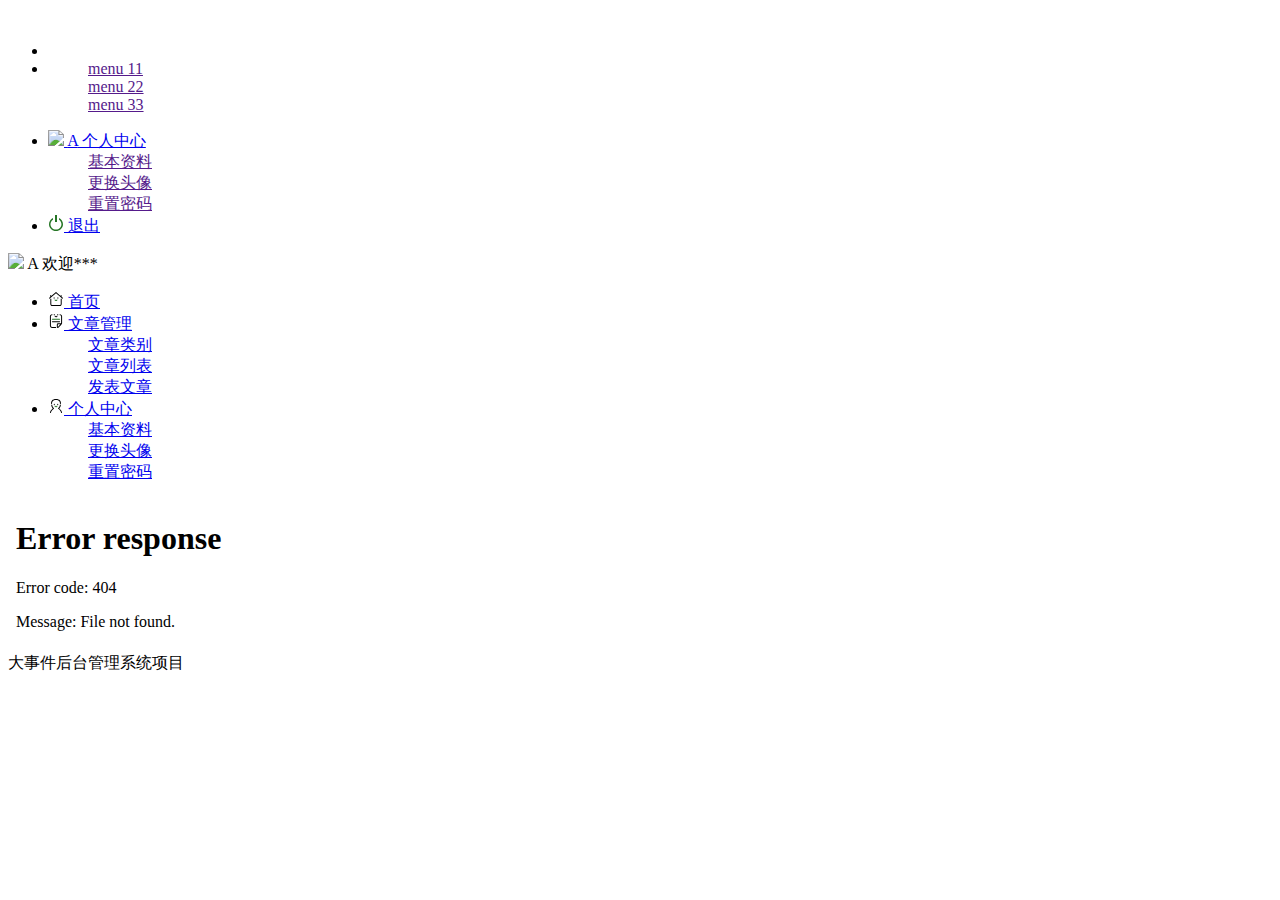
==== index.html @ 34bf2a38 "Merge branch 'index'" ====
<!DOCTYPE html>
<html lang="en">
<head>
    <meta charset="UTF-8">
    <meta http-equiv="X-UA-Compatible" content="IE=edge">
    <meta name="viewport" content="width=device-width, initial-scale=1.0">
    <title>Document</title>
    <!-- 导入layui.css -->
    <link rel="stylesheet" href="/assets/lib/layui/css/layui.css">
    <!-- 导入index.css -->
    <link rel="stylesheet" href="/assets/css/index.css">
</head>
<body>
    <div class="layui-layout layui-layout-admin">
      <div class="layui-header">
        <div class="layui-logo layui-hide-xs layui-bg-black">
            <img src="/assets/images/logo.png" alt="">
        </div>
        <!-- 头部区域（可配合layui 已有的水平导航） -->
        <ul class="layui-nav layui-layout-left">
          <!-- 移动端显示 -->
          <li class="layui-nav-item layui-show-xs-inline-block layui-hide-sm" lay-header-event="menuLeft">
            <i class="layui-icon layui-icon-spread-left"></i>
          </li>
          <li class="layui-nav-item">
            <dl class="layui-nav-child">
              <dd><a href="">menu 11</a></dd>
              <dd><a href="">menu 22</a></dd>
              <dd><a href="">menu 33</a></dd>
            </dl>
          </li>
        </ul>
        <ul class="layui-nav layui-layout-right">
          <li class="layui-nav-item layui-hide layui-show-md-inline-block">
            <a href="javascript:;"  class="userinfo">
              <img src="//tva1.sinaimg.cn/crop.0.0.118.118.180/5db11ff4gw1e77d3nqrv8j203b03cweg.jpg" class="layui-nav-img">
              <span class="text-avatar">A</span>
              个人中心
            </a>
            <dl class="layui-nav-child">
              <dd><a href="">基本资料</a></dd>
              <dd><a href="">更换头像</a></dd>
              <dd><a href="">重置密码</a></dd>
            </dl>
          </li>
          <li class="layui-nav-item" lay-header-event="menuRight" lay-unselect>
            
            <a href="javascript:;" id="btn-logout">
              <svg t="1622561565567" class="icon" viewBox="0 0 1024 1024" version="1.1" xmlns="http://www.w3.org/2000/svg" p-id="3839" width="16" height="16"><path d="M320 192v106.432c-97.28 61.12-161.792 167.68-161.792 289.024 0 189.632 157.632 343.36 352 343.36 194.432 0 352-153.728 352-343.36 0-119.808-62.848-225.28-158.208-286.72V192c151.36 70.144 256 220.608 256 394.944C960 828.352 759.424 1024 512 1024s-448-195.648-448-437.056C64 412.608 168.64 262.144 320 192z m128-192h128v448H448V0z" fill="#267626" p-id="3840"></path></svg>
              退出
            </a>
          </li>
        </ul>
      </div>
      
      <div class="layui-side layui-bg-black">
        <div class="layui-side-scroll">
            <div class="userinfo">
                <img src="//tva1.sinaimg.cn/crop.0.0.118.118.180/5db11ff4gw1e77d3nqrv8j203b03cweg.jpg" class="layui-nav-img">
                <span class="text-avatar">A</span>
                <span id="welcome">欢迎***</span>
            </div>
          <!-- 左侧导航区域（可配合layui已有的垂直导航） -->
          <ul class="layui-nav layui-nav-tree" lay-shrink="all">
            <li class="layui-nav-item layui-this">
                <a href="/home/home-page.html" target="fm">
                    <svg t="1622562447041" class="icon" viewBox="0 0 1024 1024" version="1.1" xmlns="http://www.w3.org/2000/svg" p-id="1852" width="16" height="16"><path d="M949.408141 435.168124l-77.728292-67.567885 0-87.451748c0-17.253966-13.96199-31.233352-31.210839-31.233352s-31.210839 13.980409-31.210839 31.233352l0 33.189913L532.967544 73.163323c-0.01535-0.013303-0.031722-0.025583-0.048095-0.038886-2.004657-1.741667-4.186346-3.190669-6.487761-4.339842-0.002047-0.001023-0.005117-0.00307-0.007163-0.004093-0.421602-0.210801-0.848321-0.409322-1.278109-0.599657-0.046049-0.020466-0.092098-0.042979-0.13917-0.063445-0.381693-0.166799-0.76748-0.322341-1.154289-0.473791-0.094144-0.036839-0.187265-0.077771-0.282433-0.113587-0.341784-0.12996-0.686638-0.24764-1.032516-0.36532-0.140193-0.048095-0.278339-0.099261-0.418532-0.145309-0.309038-0.100284-0.621147-0.189312-0.933255-0.279363-0.176009-0.051165-0.352017-0.107447-0.529049-0.155543-0.298805-0.080841-0.599657-0.150426-0.900509-0.223081-0.188288-0.045025-0.375553-0.095167-0.563842-0.1361-0.315178-0.069585-0.633427-0.12689-0.950651-0.186242-0.173962-0.032746-0.346901-0.070608-0.51984-0.100284-0.364297-0.061398-0.729617-0.11154-1.094938-0.160659-0.125867-0.016373-0.25071-0.038886-0.3776-0.054235-0.452301-0.055259-0.906649-0.098237-1.360997-0.13303-0.036839-0.00307-0.074701-0.008186-0.11154-0.010233-4.9088-0.363274-9.899464 0.430812-14.536065 2.407839-0.052189 0.021489-0.104377 0.041956-0.155543 0.064468-0.330528 0.143263-0.656963 0.296759-0.983397 0.452301-0.149403 0.070608-0.299829 0.137123-0.448208 0.210801-0.237407 0.11768-0.470721 0.243547-0.706081 0.367367-0.234337 0.122797-0.468674 0.243547-0.699941 0.372483-0.157589 0.088004-0.313132 0.183172-0.468674 0.274246-0.303922 0.177032-0.607844 0.355087-0.906649 0.542352-0.096191 0.060375-0.189312 0.124843-0.284479 0.186242-0.352017 0.226151-0.701988 0.458441-1.045819 0.699941-0.060375 0.042979-0.119727 0.088004-0.180102 0.130983-0.370437 0.264013-0.737804 0.536212-1.098008 0.818645-0.055259 0.042979-0.10847 0.088004-0.162706 0.130983-0.356111 0.282433-0.708128 0.571005-1.054005 0.870834-0.021489 0.01842-0.042979 0.034792-0.064468 0.053212L205.507514 322.186933l0-31.627325c0-17.253966-13.96199-31.233352-31.210839-31.233352-17.248849 0-31.210839 13.980409-31.210839 31.233352l0 83.289961c0 0.844228 0.042979 1.677199 0.10847 2.50403l-67.661006 58.814524c-13.019525 11.31572-14.396895 31.04097-3.080152 44.054355 6.176676 7.106862 14.854313 10.746762 23.588231 10.746762 7.264451 0 14.564717-2.521426 20.476357-7.66661l395.9581-344.191086 395.9581 344.191086c5.907547 5.14416 13.20679 7.66661 20.476357 7.66661 8.723685 0 17.406438-3.6399 23.577998-10.746762C963.815269 466.208071 962.431759 446.483844 949.408141 435.168124z" p-id="1853"></path><path d="M845.633636 484.671585c-17.248849 0-31.233352 13.980409-31.233352 31.233352L814.400285 826.200028c0 39.133276-26.928303 72.197322-58.807361 72.197322L269.354658 898.397351c-31.879058 0-58.807361-33.064047-58.807361-72.197322L210.547297 515.90596c0-17.253966-13.985526-31.233352-31.233352-31.233352-17.248849 0-31.233352 13.980409-31.233352 31.233352L148.080593 826.200028c0 74.251098 54.405097 134.665049 121.275087 134.665049L755.592924 960.865077c66.86999 0 121.275087-60.413951 121.275087-134.665049L876.868011 515.90596C876.868011 498.651994 862.882486 484.671585 845.633636 484.671585z" p-id="1854"></path><path d="M390.586766 405.783887c-17.248849 0-31.233352 13.980409-31.233352 31.233352l0 30.470989c0 17.253966 13.985526 31.233352 31.233352 31.233352 17.248849 0 31.233352-13.980409 31.233352-31.233352l0-30.470989C421.820118 419.764296 407.835615 405.783887 390.586766 405.783887z" p-id="1855"></path><path d="M634.360815 405.783887c-17.248849 0-31.233352 13.980409-31.233352 31.233352l0 30.470989c0 17.253966 13.985526 31.233352 31.233352 31.233352 17.248849 0 31.233352-13.980409 31.233352-31.233352l0-30.470989C665.59519 419.764296 651.609665 405.783887 634.360815 405.783887z" p-id="1856"></path><path d="M589.269851 546.844599c-14.539134-9.31311-33.841759-5.053086-43.149752 9.455349-0.121773 0.193405-13.379729 19.449981-33.968649 19.449981-20.008706 0-32.454156-18.138102-33.276894-19.378349-9.175987-14.417361-28.269857-18.809391-42.834574-9.750061-14.650675 9.099239-19.145036 28.356838-10.044774 43.007513 11.214413 18.047028 41.980113 48.589648 86.157265 48.589648 43.958164 0 75.100442-30.308283 86.573751-48.223305C608.028077 575.46545 603.793636 556.147476 589.269851 546.844599z" fill="#267626" p-id="1857"></path></svg>
                    首页
                </a>
            </li>
            
            <li class="layui-nav-item">
              <a class="" href="javascript:;">
                  <svg t="1622562774455" class="icon" viewBox="0 0 1024 1024" version="1.1" xmlns="http://www.w3.org/2000/svg" p-id="2136" width="16" height="16"><path d="M399.387199 158.662603c17.451464 0 31.600719-14.149255 31.600719-31.600719L430.987918 96.232738c0-17.451464-14.149255-31.600719-31.600719-31.600719-17.451464 0-31.600719 14.149255-31.600719 31.600719l0 30.829146C367.786481 144.513348 381.935736 158.662603 399.387199 158.662603z" p-id="2137"></path><path d="M624.957655 158.662603c17.451464 0 31.600719-14.149255 31.600719-31.600719L656.558373 96.232738c0-17.451464-14.149255-31.600719-31.600719-31.600719-17.451464 0-31.600719 14.149255-31.600719 31.600719l0 30.829146C593.356936 144.513348 607.506191 158.662603 624.957655 158.662603z" p-id="2138"></path><path d="M427.2682 229.567489c11.341303 18.258852 42.468231 49.15963 87.164199 49.15963 44.479027 0 75.987648-30.66951 87.596034-48.789193 9.324366-14.56574 5.097088-33.745569-9.350972-43.26027-14.431687-9.499351-33.966603-5.457292-43.666522 8.856715-0.134053 0.200568-13.773701 19.992333-34.57854 19.992333-20.228717 0-32.809243-18.320251-33.662681-19.60143-9.273201-14.59644-28.607548-19.020192-43.332924-9.874905C422.608064 195.262172 418.056398 214.744899 427.2682 229.567489z" p-id="2139"></path><path d="M498.431983 896.779503 259.370259 896.779503c-40.658002 0-73.734328-33.076326-73.734328-73.734328L185.635931 212.101699c0-40.658002 33.076326-73.734328 73.734328-73.734328 17.451464 0 31.600719-14.149255 31.600719-31.600719s-14.149255-31.600719-31.600719-31.600719c-75.508741 0-136.935766 61.427024-136.935766 136.935766l0 610.943476c0 75.508741 61.427024 136.935766 136.935766 136.935766l239.061724 0c17.451464 0 31.600719-14.149255 31.600719-31.600719C530.032702 910.928758 515.883447 896.779503 498.431983 896.779503z" p-id="2140"></path><path d="M901.909337 212.101699c0-75.508741-61.432141-136.935766-136.935766-136.935766-17.45658 0-31.600719 14.149255-31.600719 31.600719s14.144138 31.600719 31.600719 31.600719c40.652885 0 73.734328 33.076326 73.734328 73.734328l0 431.874101c0 1.039679 0.207731 2.02103 0.305969 3.035126-3.163039 5.531993-11.175527 14.616906-30.096459 14.616906L658.681734 661.627832c-46.402843 0-93.840248 10.095939-93.840248 84.96716l0 133.947711c0 38.5899 15.08558 64.008826 44.937468 75.596745 6.897084 2.6432 13.475919 3.868097 19.853164 3.868097 20.290115 0 38.543851-12.395308 58.427714-30.783097 0.530073-0.488117 1.043772-0.997724 1.543146-1.527796 212.305337-225.220485 212.305337-261.321704 212.305337-273.186939 0-1.898233-0.178055-3.76372-0.49835-5.587252 0.25685-1.62194 0.49835-3.252067 0.49835-4.945639L901.908314 212.101699zM644.378983 883.534851c-6.907317 6.326079-11.531638 9.772574-14.354939 11.618619-0.781806-1.934049-1.980097-6.259564-1.980097-14.611789L628.043946 746.593969c0-14.385639 2.103918-18.413372 1.939165-18.413372 0 0 0 0-0.005117 0 0.910743-0.606821 6.259564-3.353374 28.704762-3.353374l126.700657 0C747.023758 771.338536 693.851745 831.011614 644.378983 883.534851z" p-id="2141"></path><path d="M743.911884 523.368932 280.431947 523.368932c-17.451464 0-31.600719 14.149255-31.600719 31.600719 0 17.451464 14.149255 31.600719 31.600719 31.600719l463.479937 0c17.45658 0 31.600719-14.149255 31.600719-31.600719C775.512602 537.518187 761.368464 523.368932 743.911884 523.368932z" p-id="2142"></path><path d="M743.911884 365.366362 280.431947 365.366362c-17.451464 0-31.600719 14.149255-31.600719 31.600719 0 17.451464 14.149255 31.600719 31.600719 31.600719l463.479937 0c17.45658 0 31.600719-14.149255 31.600719-31.600719C775.512602 379.515616 761.368464 365.366362 743.911884 365.366362z" fill="#267626" p-id="2143"></path></svg>
                  文章管理
              </a>
              <dl class="layui-nav-child">
                <dd><a href="javascript:;"><i class="layui-icon layui-icon-app"></i>  文章类别</a></dd>
                <dd><a href="javascript:;"><i class="layui-icon layui-icon-app"></i>  文章列表</a></dd>
                <dd><a href="javascript:;"><i class="layui-icon layui-icon-app"></i>  发表文章</a></dd>
              </dl>
            </li>
            <li class="layui-nav-item">
              <a href="javascript:;">
                  <svg t="1622562853446" class="icon" viewBox="0 0 1024 1024" version="1.1" xmlns="http://www.w3.org/2000/svg" p-id="2344" width="16" height="16"><path d="M371.319957 639.999233c-0.201591-0.167822-0.348947-0.37453-0.555655-0.538259-68.492954-54.16155-97.717555-109.608374-97.717555-185.393407 0-17.250896-13.981433-31.236422-31.236422-31.236422s-31.237445 13.986549-31.237445 31.236422c0 83.274612 30.083156 151.037948 94.031607 210.831776C207.274764 741.187843 153.244196 819.379693 126.838803 920.827199c-4.341888 16.696264 5.664 33.758871 22.360264 38.10076 2.644223 0.681522 5.287423 1.017166 7.890714 1.017166 13.880125 0 26.549679-9.324366 30.210046-23.376407 25.166169-96.705506 80.644715-169.906691 185.489598-244.770749 14.042831-10.026354 17.295921-29.53364 7.270591-43.571355C377.636826 644.831284 374.640586 642.099057 371.319957 639.999233z" p-id="2345"></path><path d="M898.081149 920.725892c-26.666336-101.043301-79.924307-178.587398-175.113273-253.587556 65.422012-59.791781 96.186689-128.295991 96.186689-213.069747 0-17.250896-13.981433-31.236422-31.236422-31.236422s-31.237445 13.986549-31.237445 31.236422c0 75.748195-30.540573 133.269259-98.849332 186.244798-4.272303 2.204202-8.149611 5.301749-11.131525 9.484002-10.026354 14.037714-6.77224 33.545 7.270591 43.571355 104.58087 74.680886 157.811212 145.167241 183.710069 243.301282 3.691065 14.012132 16.340153 23.275099 30.179346 23.275099 2.63399 0 5.318122-0.335644 7.992021-1.046842C892.52869 954.493973 902.483412 937.411923 898.081149 920.725892z" p-id="2346"></path><path d="M237.548254 388.711046c16.950044-2.933819 28.329209-19.080567 25.460882-36.046984-0.152473-0.880043-14.224979-88.50473 39.96113-152.621003 40.98853-48.507784 111.281479-73.099878 208.927403-73.099878 97.726765 0 168.193677 24.638143 209.456453 73.226768 54.492078 64.161299 40.866756 151.766542 40.733727 152.528905-2.918469 17.001209 8.490372 33.154098 25.501814 36.07666 1.789763 0.310062 3.569292 0.457418 5.328355 0.457418 14.926968 0 28.125571-10.737552 30.749328-25.948999 0.803295-4.703115 18.953677-116.172883-54.146201-202.912409C715.89376 96.735182 629.209492 64.47136 511.898693 64.47136c-117.30159 0-203.823152 32.258705-257.1855 95.886861-72.794933 86.806042-54.074569 198.367907-53.240575 203.075115C204.470905 380.38338 220.658585 391.670447 237.548254 388.711046z" p-id="2347"></path><path d="M401.406183 366.915647c-17.256012 0-31.237445 13.986549-31.237445 31.237445l0 33.320896c0 17.250896 13.981433 31.236422 31.237445 31.236422s31.236422-13.986549 31.236422-31.236422l0-33.320896C432.642604 380.902196 418.661172 366.915647 401.406183 366.915647z" p-id="2348"></path><path d="M623.541399 366.915647c-17.256012 0-31.237445 13.986549-31.237445 31.237445l0 33.320896c0 17.250896 13.981433 31.236422 31.237445 31.236422s31.236422-13.986549 31.236422-31.236422l0-33.320896C654.778844 380.902196 640.797411 366.915647 623.541399 366.915647z" p-id="2349"></path><path d="M589.505211 498.986615c-14.317077-9.410324-33.585933-5.398964-43.164079 8.759501-0.132006 0.193405-13.615089 19.756973-34.175357 19.756973-19.990287 0-32.43676-18.119683-33.270754-19.37528-9.182127-14.418384-28.288277-18.816554-42.838667-9.761318-14.652721 9.105379-19.157315 28.369118-10.045797 43.021839 11.215436 18.043958 41.974997 48.588625 86.155219 48.588625 43.967374 0 75.112722-30.316469 86.582961-48.233538C607.970772 527.3455 603.781356 508.386706 589.505211 498.986615z" fill="#267626" p-id="2350"></path></svg>
                  个人中心
              </a>
              <dl class="layui-nav-child">
                <dd><a href="javascript:;"><i class="layui-icon layui-icon-app"></i>  基本资料</a></dd>
                <dd><a href="javascript:;"><i class="layui-icon layui-icon-app"></i>  更换头像</a></dd>
                <dd><a href="javascript:;"><i class="layui-icon layui-icon-app"></i>  重置密码</a></dd>
              </dl>
            </li>
            
          </ul>
        </div>
      </div>
      
      <div class="layui-body">
        <!-- 内容主体区域 -->
        <iframe name="fm" src="/home/home-page.html" frameborder="0"></iframe>
      </div>
      
      <div class="layui-footer">
        <!-- 底部固定区域 -->
       大事件后台管理系统项目
      </div>
    </div>
    
    <!-- 导入layui.js文件 -->
    <script src="/assets/lib/layui/layui.js"></script>

    <!-- 导入jquery文件 -->
    <script src="/assets/lib/jquery.min.js"></script>

    <!-- 导入自己封装的baseapi函数 -->
    <script src="/assets/js/BaseAPI.js"></script>

    <!-- 导入我自己的js文件 -->
    <script src="/assets/js/index.js"></script>
    
    </body>
</html>
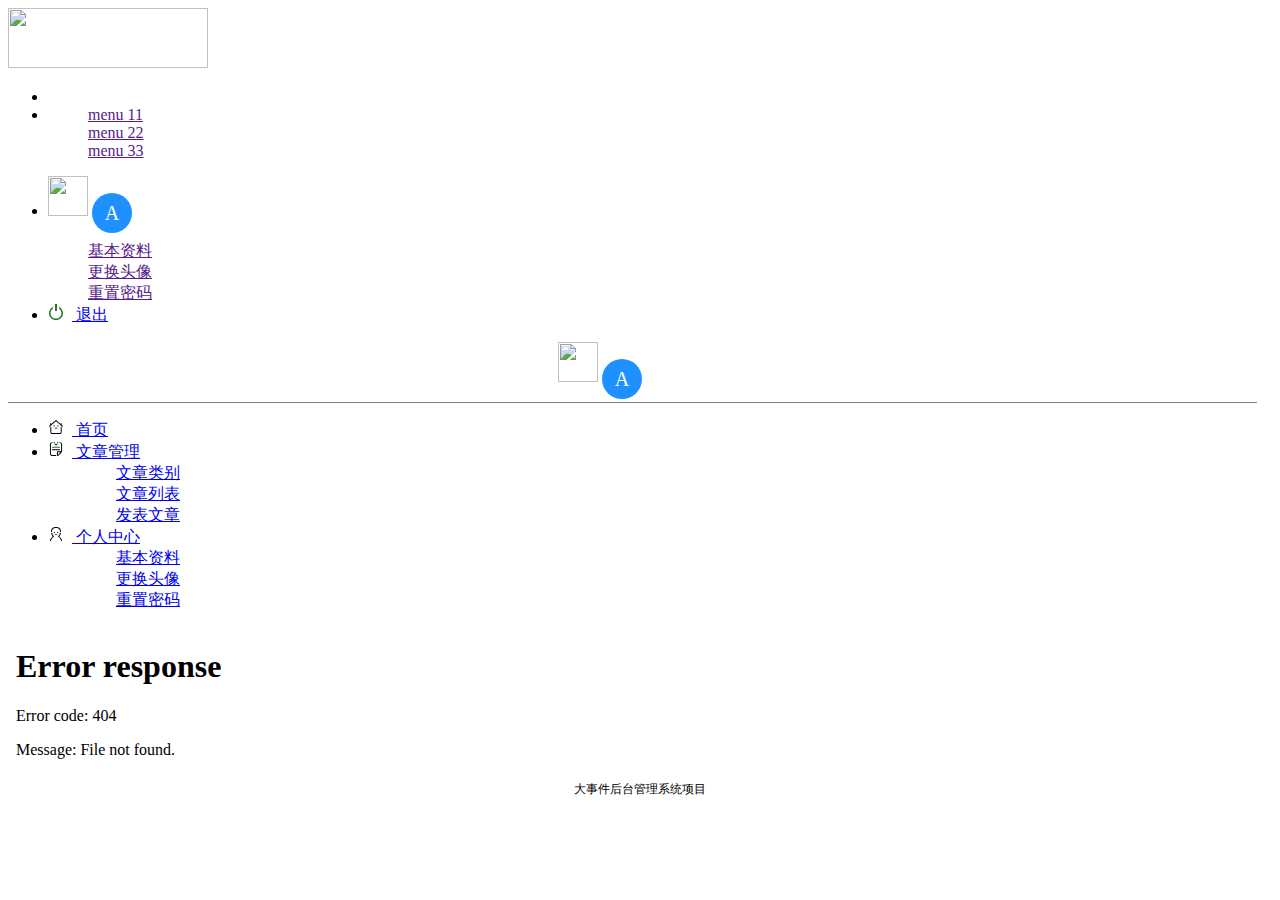
==== commit 1cd2a02f: "初步个人中心" ====
--- a/index.html
+++ b/index.html
@@ -86,7 +86,7 @@
                   个人中心
               </a>
               <dl class="layui-nav-child">
-                <dd><a href="javascript:;"><i class="layui-icon layui-icon-app"></i>  基本资料</a></dd>
+                <dd><a href="/user/user-info.html" target="fm"><i class="layui-icon layui-icon-app"></i>  基本资料</a></dd>
                 <dd><a href="javascript:;"><i class="layui-icon layui-icon-app"></i>  更换头像</a></dd>
                 <dd><a href="javascript:;"><i class="layui-icon layui-icon-app"></i>  重置密码</a></dd>
               </dl>
@@ -98,7 +98,7 @@
       
       <div class="layui-body">
         <!-- 内容主体区域 -->
-        <iframe name="fm" src="/home/home-page.html" frameborder="0"></iframe>
+        <iframe id="iframe" name="fm" src="/home/home-page.html" frameborder="0"></iframe>
       </div>
       
       <div class="layui-footer">
--- a/assets/css/index.css
+++ b/assets/css/index.css
@@ -0,0 +1,55 @@
+#iframe {
+    width: 100%;
+    height: 100%;
+}
+.layui-logo img {
+    width: 200px;
+    height: 60px;
+}
+.layui-footer {
+    text-align: center;
+    font-size: 12px;
+}
+.icon {
+    margin-right: 8px;
+}
+.layui-icon  {
+    margin-right: 8px;
+    margin-left: 20px;
+}
+a {
+    transition: none !important;
+}
+.userinfo {
+    color: white;
+    
+}
+.userinfo {
+    height: 60px;
+    line-height: 60px;
+    text-align: center;
+    user-select: none;
+    margin-right: 15px;
+    
+}
+.layui-side-scroll .userinfo {
+    border-bottom: 1px solid rgb(129, 128, 128);
+}
+.layui-nav-img {
+    width: 40px;
+    height: 40px;
+}
+.text-avatar {
+    display: inline-block;
+    width: 40px;
+    height: 40px;
+    background-color: dodgerblue;
+    border-radius: 50%;
+    line-height: 40px;
+    text-align: center;
+    font-size: 20px;
+    color: white;
+    position: relative;
+    top: 4px;
+    margin-right: 5px;
+}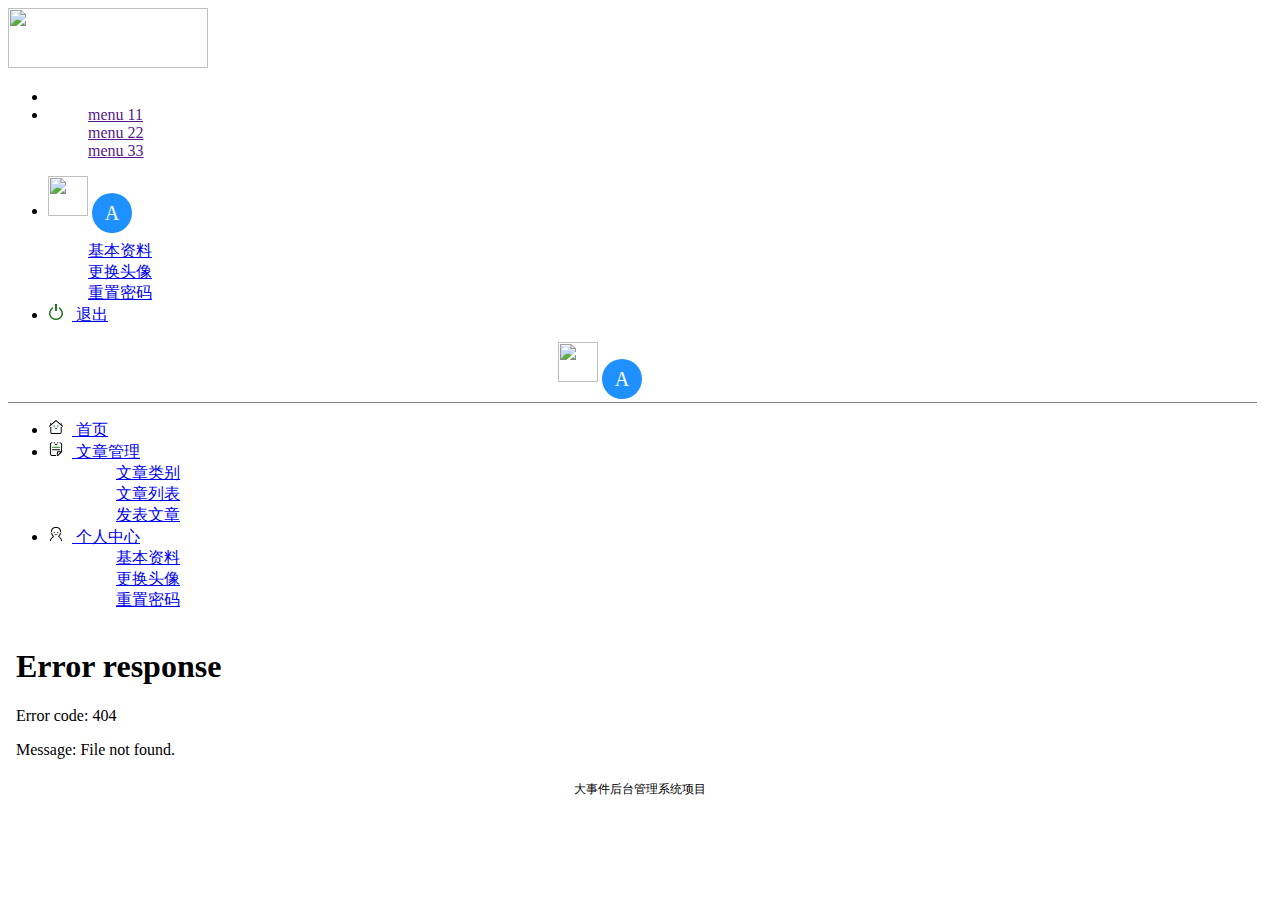
==== commit 253c5d44: "完成个人中心的开发" ====
--- a/index.html
+++ b/index.html
@@ -38,9 +38,9 @@
               个人中心
             </a>
             <dl class="layui-nav-child">
-              <dd><a href="">基本资料</a></dd>
-              <dd><a href="">更换头像</a></dd>
-              <dd><a href="">重置密码</a></dd>
+              <dd><a href="/user/user-info.html" target="fm">基本资料</a></dd>
+              <dd><a href="/user/user-avatar.html" target="fm">更换头像</a></dd>
+              <dd><a href="/user/user-pwd.html" target="fm">重置密码</a></dd>
             </dl>
           </li>
           <li class="layui-nav-item" lay-header-event="menuRight" lay-unselect>
@@ -87,8 +87,8 @@
               </a>
               <dl class="layui-nav-child">
                 <dd><a href="/user/user-info.html" target="fm"><i class="layui-icon layui-icon-app"></i>  基本资料</a></dd>
-                <dd><a href="javascript:;"><i class="layui-icon layui-icon-app"></i>  更换头像</a></dd>
-                <dd><a href="javascript:;"><i class="layui-icon layui-icon-app"></i>  重置密码</a></dd>
+                <dd><a href="/user/user-avatar.html" target="fm"><i class="layui-icon layui-icon-app"></i>  更换头像</a></dd>
+                <dd><a href="/user/user-pwd.html" target="fm"><i class="layui-icon layui-icon-app"></i>  重置密码</a></dd>
               </dl>
             </li>
             
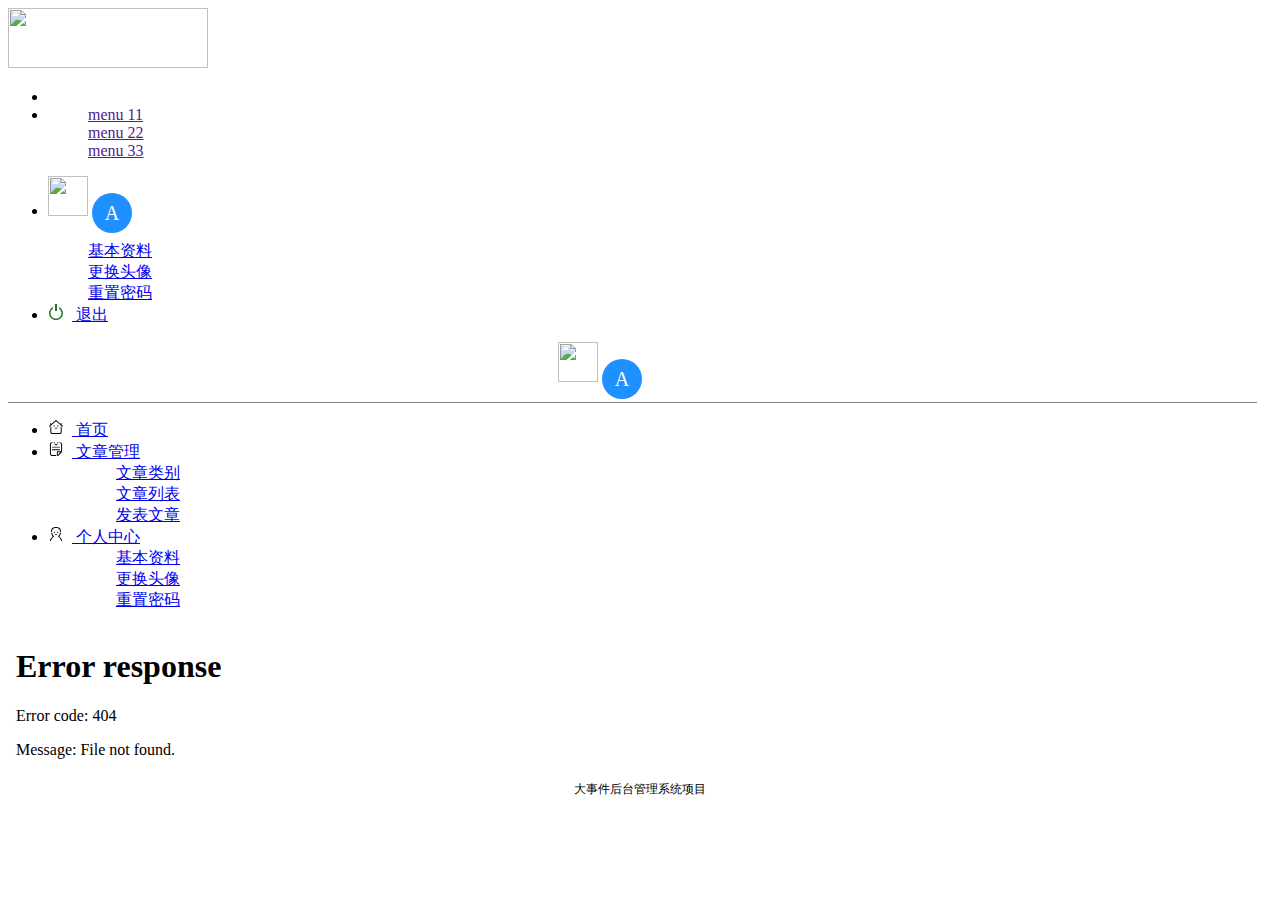
==== commit c5f2ac22: "添加了文章类别" ====
--- a/index.html
+++ b/index.html
@@ -75,7 +75,7 @@
                   文章管理
               </a>
               <dl class="layui-nav-child">
-                <dd><a href="javascript:;"><i class="layui-icon layui-icon-app"></i>  文章类别</a></dd>
+                <dd><a href="/article/article.html" target="fm"><i class="layui-icon layui-icon-app"></i>  文章类别</a></dd>
                 <dd><a href="javascript:;"><i class="layui-icon layui-icon-app"></i>  文章列表</a></dd>
                 <dd><a href="javascript:;"><i class="layui-icon layui-icon-app"></i>  发表文章</a></dd>
               </dl>
